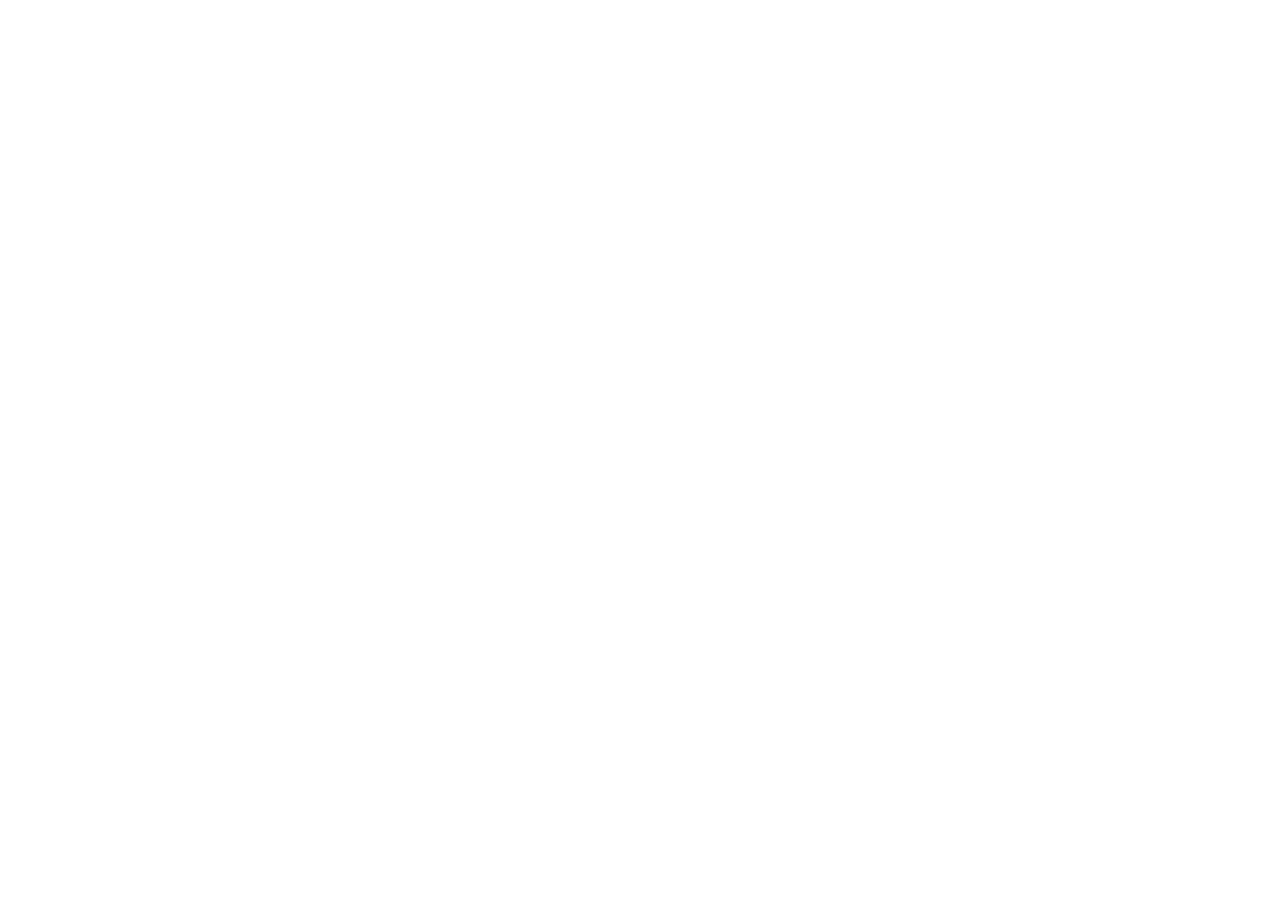
==== frontend/index.html @ 07fbbc2b "first commit" ====
<!DOCTYPE html>
<html lang="zh-tw">
<head>
    <title>今天的冷空氣是？</title>
    <meta charset="utf-8">
    <meta name="viewport" content="width=device-width, initial-scale=1">
    <meta name="description" content="看看今天的冷空氣強度多強">
    <link rel="stylesheet" href="style.css">
</head>
<body>
    <div id="loading-mask"></div>
    <div class="content">
        <div class="result">
            <h1 id="result-1">今天的冷空氣是</h1>
            <h2 id="result-2"></h2>
        </div>
        <div class="temp">
            <div class="temp-item">
                <span class="temp-title">現在臺北溫度</span>
                <span class="temp-text" id="current-temp"></span>
            </div>
            <div class="temp-item">
                <span class="temp-title">今日臺北最低溫度<span id="min-temp-time"></span></span>
                <span class="temp-text" id="min-temp"></span>
            </div>
        </div>
        <div class="footer">
            <div class="footer-item">
                <a href="https://github.com/vrabe/coldnessTW">GitHub</a> - 
                <a href="attributionStatement.txt">顯名聲明</a>
            </div>
            <div class="footer-item footer-right">
                <span id="update-time"></span>
            </div>
        </div>
    </div>
    <script src="index.js"></script>
</body>
</html>
---- frontend/style.css ----
body {
    display: flex;
    align-items: center;
    justify-content: center;
    min-height: 100vh;
}

body,html {
    margin: 0;
    padding: 0;
}

a {
    color: #000;
}

#loading-mask {
    background-color: white;
    height: 100%;
    left: 0;
    position: fixed;
    top: 0;
    width: 100%;
    z-index: 9999;
}

.content {
    flex: 1;
    max-width: 600px;
    padding: 20px;
}

.result {
    margin: 20px;
}

#result-1 {
    line-height: 0;
    font-size: 32px;
}

#result-2 {
    font-size: 60px;
}

.temp {
    display: flex;
}

.temp-item {
    flex: 1;
    padding: 10px;
    margin: 10px;
    border: 1px solid #000;
}

.temp-item span {
    display: block;
}

#min-temp-time {
    display: inline;
}

#min-temp-time::before {
    content: "(";
}

#min-temp-time::after {
    content: ")";
}

.temp-text {
    font-size: 32px;
    font-weight: bold;
}

.temp-text::after {
    content: "˚C";
}

.footer {
    margin: 20px;
    display: flex;
}

.footer-item {
    flex: 1;
}

.footer-right {
    text-align: right;
}

#update-time::before {
    content: "更新時間：";
}

@media all and (max-width: 540px) {
    .temp {
        flex-direction: column;
    }

    #result-1 {
        font-size: 28px;
    }

    #result-2 {
        font-size: 40px;
    }
}

@media all and (max-width: 600px) {
    .footer {
        flex-direction: column;
    }
}
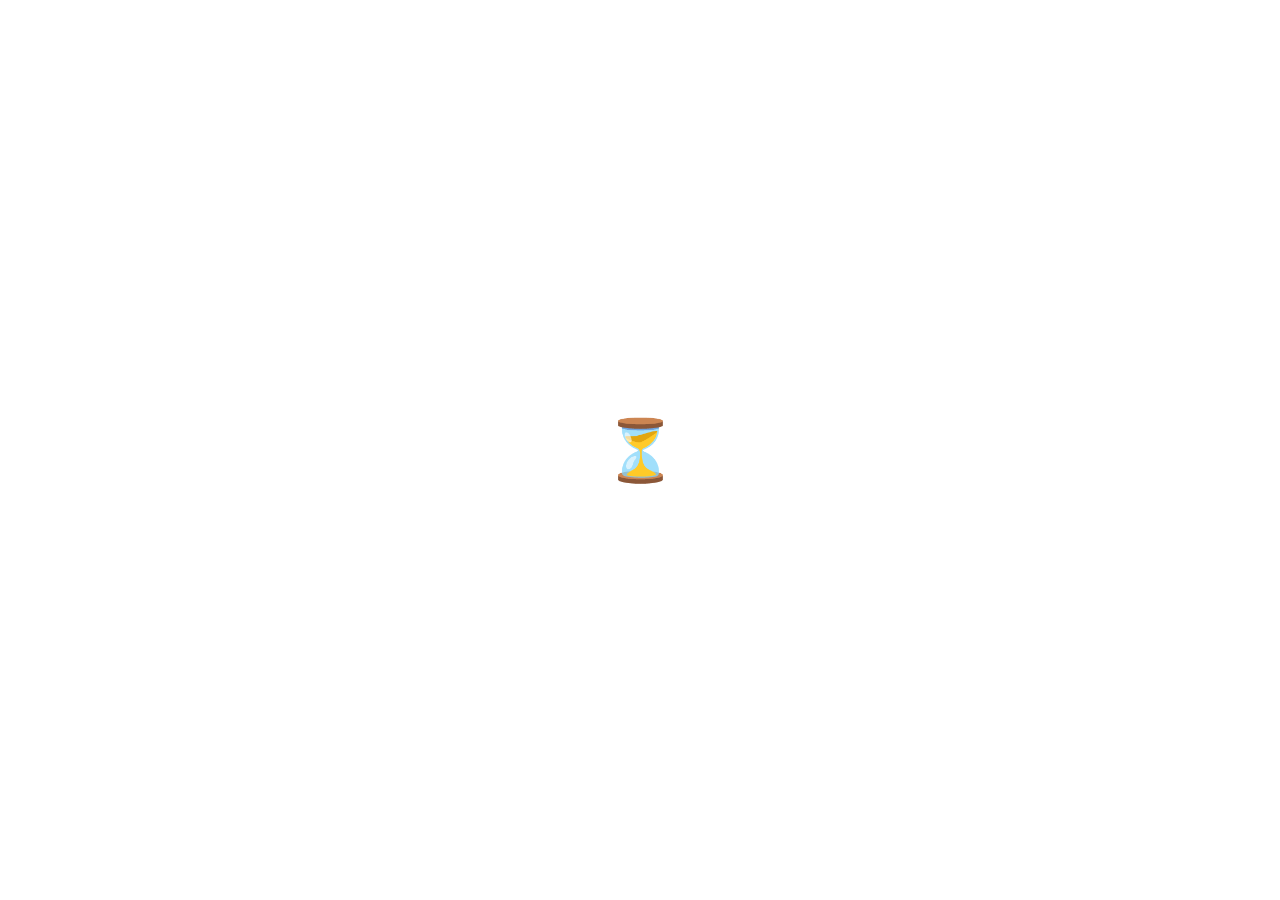
==== commit d520a972: "add a loading icon to the loading mask" ====
--- a/frontend/index.html
+++ b/frontend/index.html
@@ -5,10 +5,14 @@
     <meta charset="utf-8">
     <meta name="viewport" content="width=device-width, initial-scale=1">
     <meta name="description" content="看看今天的冷空氣強度多強">
+    <link rel="dns-prefetch" href="https://api.coldness.vrabe.tw">
+    <link rel="preconnect" href="https://api.coldness.vrabe.tw">
     <link rel="stylesheet" href="style.css">
 </head>
 <body>
-    <div id="loading-mask"></div>
+    <div id="loading-mask">
+        <div class="loading-icon">⏳</div>
+    </div>
     <div class="content">
         <div class="result">
             <h1 id="result-1">今天的冷空氣是</h1>
@@ -26,6 +30,7 @@
         </div>
         <div class="footer">
             <div class="footer-item">
+                <a href="javascript:update()" id="update">更新</a> -
                 <a href="https://github.com/vrabe/coldnessTW">GitHub</a> - 
                 <a href="attributionStatement.txt">顯名聲明</a>
             </div>
--- a/frontend/style.css
+++ b/frontend/style.css
@@ -22,6 +22,13 @@
     top: 0;
     width: 100%;
     z-index: 9999;
+    display: flex;
+    align-items: center;
+    justify-content: center;
+}
+
+.loading-icon {
+    font-size: 60px;
 }
 
 .content {
